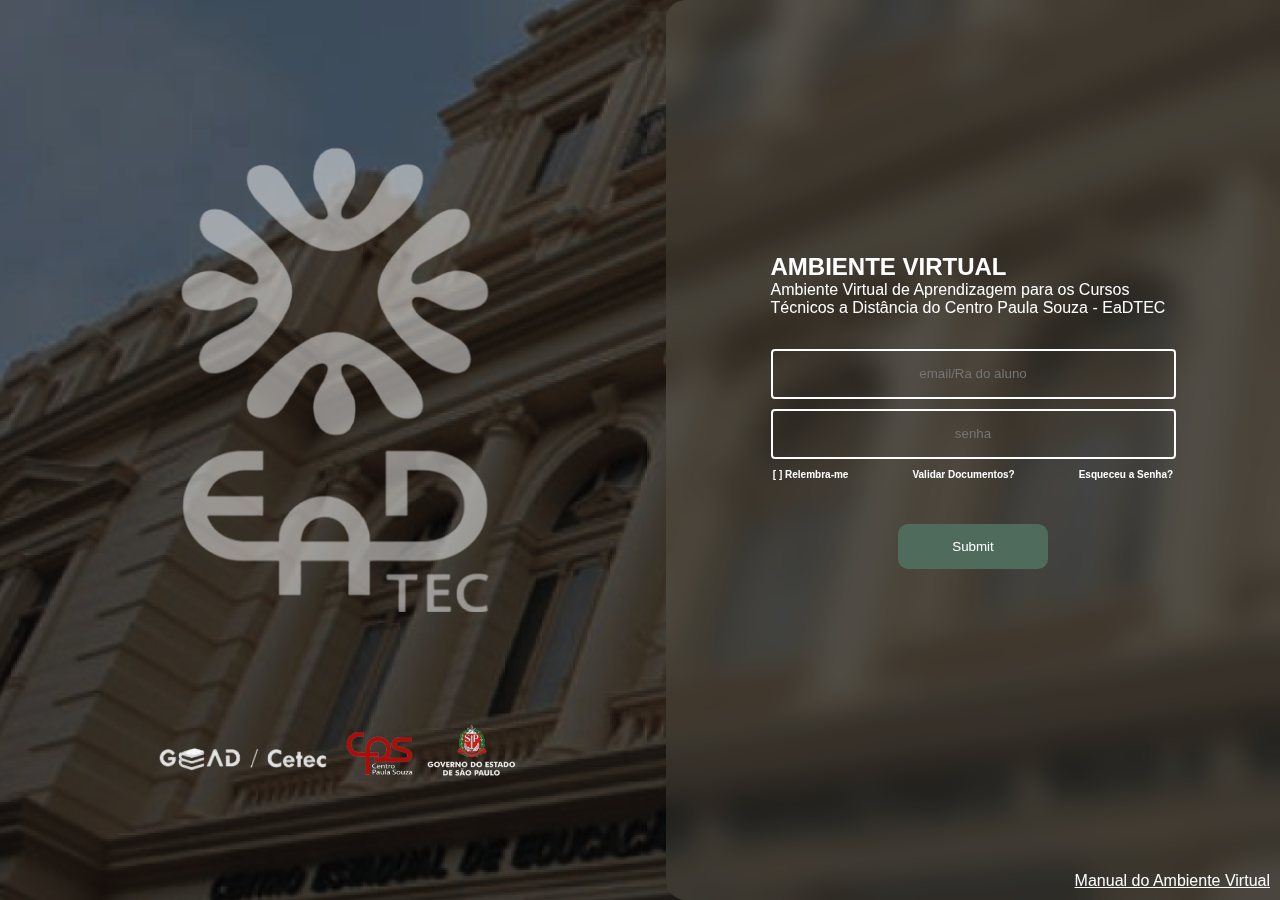
==== Login.html @ 78db86a1 "add sistema de Login" ====
<!DOCTYPE html>
<html lang="en">

<head>
    <meta charset="UTF-8">
    <meta name="viewport" content="width=device-width, initial-scale=1.0">
    <link rel="stylesheet" href="StyleLogin.css">
    <title>Login Ead</title>
</head>

<body>

    <div class="container">

        <div class="ImagemComplements">
            <div class="Patrocinio">
                <div class="imagemGead">
                    <img src="imagens/logos.png" style="width: 330px;" alt="Logo">

                </div>

                <div class="imagemInst">
                    <img src="imagens/Group 73.png" style="width: 100%;" alt="Instituições">
                </div>

            </div>
        </div>

        <div class="Login">
            <div style="width: 100%; height: 100%; display: flex; justify-content: center; align-items: center; flex-direction: column;">
                <div class="engloba" style="position:fixed;">
                    <div style=" height: 60px; color: white;">
                        <h2>AMBIENTE VIRTUAL</h2>
                        <p style="font-weight: normal; text-align: left;">Ambiente Virtual de Aprendizagem para os
                            Cursos Técnicos a Distância do Centro Paula Souza - EaDTEC</p>
                    </div>

                    <div
                        style="width: 100%; height: 250px; display: flex; justify-content: center; align-items: center;">
                        <form>
                            <input type="text" placeholder="email/Ra do aluno" id="login">
                            <input type="password" placeholder="senha" id="senha">

                            <div
                                style="width: 100%; height: 45px; display: flex; gap: 4rem; color: white; justify-content: center;">
                                <h5 style="cursor: pointer; font-size: x-small;">[ ] Relembra-me</h5>
                                <h5 style="cursor: pointer; font-size: x-small;">Validar Documentos?</h5>
                                <h5 style="cursor: pointer; font-size: x-small;">Esqueceu a Senha?</h5>
                            </div>

                            <div style="width: 100%; height: 45px;">
                                <input type="submit" placeholder="Entrar" onclick="logar(); return false" style="background-color: #4F6B5C; width: 150px; height: 45px; border-radius: 10px; color: white; border: 0; cursor: pointer;">
                            </div>
                        </form>
                    </div>
                    </form>
                </div>
                <div
                style="width: 100%; height: 100%; display: flex; justify-content: end; align-items: end; padding: 10px;">
                <a href="https://AmbienteVirtual" style="color: white;">Manual do Ambiente Virtual</a>
            </div>
            </div>

           


        </div>
    </div>

    <script>

        function logar(){

            var login = document.getElementById('login').value;
            var senha = document.getElementById('senha').value;

            if(login == "ediel.silva5@etec.com" && senha == "edieletec"){
                sessionStorage.setItem('autenticado', 'true');
                location.href = "index.html";
            }else{
                alert('Usuario ou senha incorretos')

            }
        }

    </script>


</body>

</html>
---- StyleLogin.css ----
*{
    margin: 0;
    padding: 0;
    box-sizing: border-box;
    font-family: Arial, Helvetica, sans-serif;
}

body { 
    background-image: url('imagens/imagem\ de\ fundo\(login\).png'); 
}

.container{

    display: flex;
    justify-content: center;
    width: 100%;
    height: 100vh;
}

.ImagemComplements{
    
    width: 100%;
    height: 100%;
    padding: 50px;
    display: flex;
    align-items: center;
}

.Login{
    Background-color: rgba(210, 205, 185, 0.1);
    width: 100%;
    height: 100%;
    border-radius: 20px 0px 0px 20px;
    backdrop-filter: blur(15px);
    display: flex;
    justify-content: space-between;
    align-items: center;
    flex-direction: column;
}

.engloba{
    width: 405px;
    height: 395px;
    display: flex;
    flex-direction: column;
    gap: 1rem;
}


form{
    width: 100%;
    text-align: center;
    margin: 200px auto;
}

input{
    border: 2px solid rgb(255, 255, 255);
    text-align: center;
    display: block;
    margin: 10px auto;
    width: 100%;
    height: 50px;
    background-color: transparent;
    color: white;
    border-radius: 4px;
}

.imagemGead{
    display: flex;
    align-items: center;
    justify-content: center;
    width: 100%;
    height: 150000px;
    margin-bottom: 10px;
}

.imagemInst{
    width: 100%;
    height: 30000px;
}

.Patrocinio{
    width: 100%;
    height: 100%;
    margin: 100px;
    display: flex;
    align-items: center;
    justify-content: center;
    flex-direction: column;
}
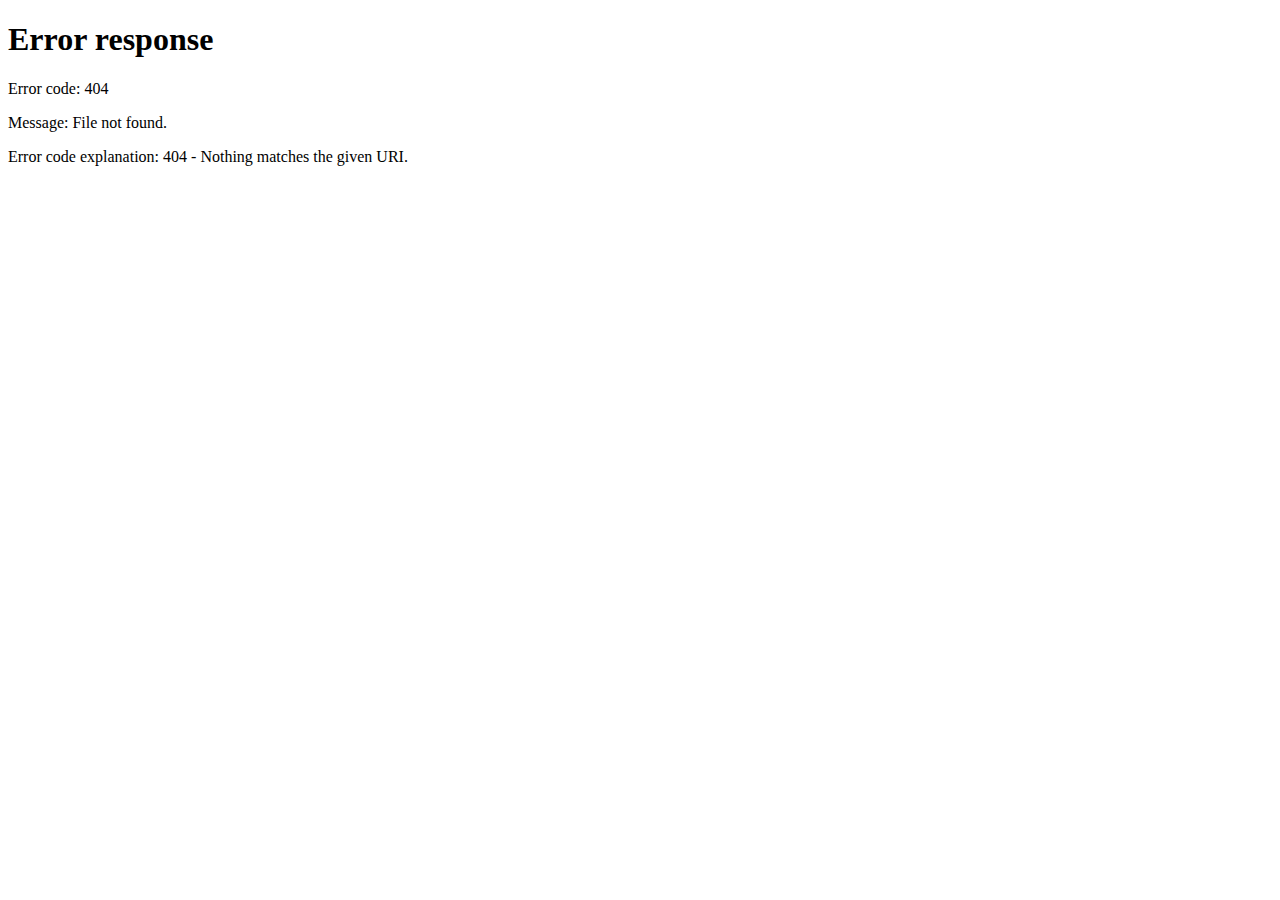
==== commit 8b557a3b: "alterando nomes" ====
--- a/Login.html
+++ b/Login.html
@@ -4,88 +4,305 @@
 <head>
     <meta charset="UTF-8">
     <meta name="viewport" content="width=device-width, initial-scale=1.0">
-    <link rel="stylesheet" href="StyleLogin.css">
-    <title>Login Ead</title>
+    <title>EaDTEC AVA</title>
+
+    <script>
+        // Verificar se o usuário está autenticado
+        if (!sessionStorage.getItem('autenticado')) {
+            // Redirecionar para login.html se não estiver autenticado
+            location.href = 'login.html';
+        }
+    </script>
+
+    <link rel="stylesheet" href="Estilo.css">
+    <link rel="stylesheet" href="https://cdnjs.cloudflare.com/ajax/libs/font-awesome/6.0.0-beta3/css/all.min.css">
 </head>
 
 <body>
 
-    <div class="container">
-
-        <div class="ImagemComplements">
-            <div class="Patrocinio">
-                <div class="imagemGead">
-                    <img src="imagens/logos.png" style="width: 330px;" alt="Logo">
-
-                </div>
-
-                <div class="imagemInst">
-                    <img src="imagens/Group 73.png" style="width: 100%;" alt="Instituições">
-                </div>
-
+    <div class="container" id="container">
+        <div class="main-header">
+            <header id="main-header" class="header">
+                <img id="logo-header" class="imagemheader" src="imagens/CETEC.png" alt="Logo">
+            </header>
+            
+            <div class="trilho" id="trilho">
+                <div class="indicador">
+                    <i class="fa-solid fa-sun" id="icon-light"></i>
+                    <i class="fa-solid fa-moon" id="icon-dark" style="display: none;"></i>
+                </div>
+            </div>
+
+            <button class="botao-sair" style="color: white; cursor: pointer;" id="sairButton">
+                Sair <i class="fa-solid fa-door-open"></i>
+            </button>
+
+
+
+        </div>
+
+
+        <div class="main-content">
+            <aside class="main-sidebar">
+
+                <div class="accordion">
+                    <h3 class="accordion-title" id="Meu Espaço">
+                        <i class="fa-solid fa-user-large"></i> Meu Espaço
+                    </h3>
+
+                    <div class="accordion-painel">
+
+                        <ul>
+                            <li class="estlink"><a href="#">Correio Tec</a></li>
+                            <li class="estlink"><a href="#">Meu Blog</a></li>
+                            <li class="estlink"><a href="#">Meu Perfil</a></li>
+                            <li class="estlink"><a href="#">Informações Acadêmicas</a></li>
+                            <li class="estlink"><a href="#">Estágio</a></li>
+                            <li class="estlink"><a href="#">Conheça-nos</a></li>
+                        </ul>
+
+                    </div>
+
+                    <div class="accordion">
+                        <h3 class="accordion-title" id="Minha Turma">
+                            <i class="fa-solid fa-user-group"></i> Minha Turma
+                        </h3>
+
+                        <div class="accordion-painel">
+
+                            <ul>
+                                <li class="estlink"><a href="#">Meus Colegas</a></li>
+                                <li class="estlink"><a href="#">Meus Tutores</a></li>
+                                <li class="estlink"><a href="#">Fóruns</a></li>
+                                <li class="estlink"><a href="#">Bate-papo Agendado</a></li>
+                                <li class="estlink"><a href="#">Bloco de Notas</a></li>
+                                <li class="estlink"><a href="#">Documentos</a></li>
+                            </ul>
+
+                        </div>
+
+                        <div class="accordion">
+                            <h3 class="accordion-title" id="Area Comum">
+                                <i class="fa-solid fa-comment-dots"></i> Area Comum
+                            </h3>
+
+                            <div class="accordion-painel">
+
+                                <ul>
+                                    <li class="estlink"><a href="#">Avisos</a></li>
+                                    <li class="estlink"><a href="#">Bate-papo Livre</a></li>
+                                    <li class="estlink"><a href="#">FAQ</a></li>
+                                    <li class="estlink"><a href="#">Glossário</a></li>
+                                    <li class="estlink"><a href="#">MediaTec</a></li>
+                                    <li class="estlink"><a href="#">Wiki Integrado</a></li>
+                                </ul>
+
+                            </div>
+            </aside>
+
+            <div class="main-section">
+
+                <div class="welcome">
+                    <h1 class="gradient-text"> Olá, Ediel</h1>
+                    <h3 class="WelcomeTxt">Bem-vindo de volta!</h3>
+                </div>
+
+                <div class="quadro-avisos">
+                    <img class="logo-quadro" src="imagens/logo EADTec.png" alt="Logo">
+                    <h3 style="color: white; text-align: center;" class="Titulo">QUADRO DE AVISOS</h3>
+                    <ul style="list-style: none;">
+                        <li class="link"><a href="#"><i class="fas fa-calendar-alt"></i> 22/03/2024 - AGENDA DA
+                                SEMANA!</a></li>
+                        <li class="link"><a href="#"><i class="fas fa-calendar-alt"></i> 21/03/2024 - Gravação
+                                Encontro
+                                Síncrono</h6></a></li>
+                        <li class="link"><a href="#"><i class="fas fa-calendar-alt"></i> 20/03/2024 - Desafio
+                                LED!</a>
+                        </li>
+                        <li class="link"><a href="#"><i class="fas fa-calendar-alt"></i> 19/03/2024 - Tecnologia
+                                da
+                                Informação</a></li>
+                    </ul>
+                </div>
+
+                <div class="bibliotecas">
+                    <div class="GloGlo">
+
+                        <div class="enviarDocs">
+                            <div class="Titulo">
+                                <h2 style="    align-items: center;
+                                display: flex;
+                                justify-content: center;
+                                margin-bottom: revert;">CorreioTec</h2>
+                            </div>
+                            <hr class="linhasSeparar" style="margin-bottom: 5px;">
+
+                            <div class="divEnvio">
+                            <h2 class="Titulo"> <b><u>Envio de Documento</u></b></h2>
+                            <h3 class="link" style="text-align: justify; font-weight: normal; padding: 2px;">
+                                Você poderá enviar os
+                                documentos faltantes
+                                referentes a sua matrícula e/ou
+                                documentos referentes a Condições Especiais de Estudos/Guarda Religiosa através
+                                do botão
+                                a
+                                seguir.</h3>
+                            <br>
+                            <button class="botao-enviar" style="cursor: pointer; color: white;">Enviar <i
+                                    class="fa-solid fa-paper-plane"></i>
+                            </button>
+                        </div>
+
+                        </div>
+
+
+                    </div>
+                    <div class="GloGlo2">
+
+                        <div class="glossario">
+                            <h2>Bibliotecas</h2>
+                        </div>
+
+                        <div class="creditos">
+                            <h2>Creditos</h2>
+                        </div>
+
+                    </div>
+
+
+                </div>
+
+            </div>
+
+            <div class="perfil-section">
+
+                <div class="perfil">
+                    <h2 style="color: white; padding: 10px; align-items: first baseline;"> Perfil </h2>
+                    <div class="content-Conteudo">
+                        <div class="conteudo">
+                            <button class="Ocutar">
+                            </button>
+                            <br>
+                            <h4>EDIEL INACIO DE OLIVEIRA SILVA</h4>
+                            <h2 style="margin-bottom: 10px;">Ediel</h2>
+                            <hr class="linhasSeparar" style="margin-bottom: 5px;">
+                            <div style="height: 20px; margin-bottom: 2px; display: flex;">
+                                <h5>Modalidade:</h5>
+                                <h5 style="font-weight: normal; text-align: left;">Online</h5>
+                                <h5 style="margin-left: 60px;">SP24AO0243376</h5>
+                            </div>
+                            <hr class="linhasSeparar" style="margin-bottom: 7px;">
+                            <div
+                                style="height: 150px; margin-bottom: 10px; display: flex; align-items: center; justify-content: space-around;">
+                                <h3> Graficos </h3>
+                            </div>
+                            <hr class="linhasSeparar" style="margin-bottom: 5px;">
+                            <div
+                                style="height: 50px; margin-bottom: 10px; display: flex; align-items: center; justify-content: space-around;">
+                                <h5>(Desenvolvimento de Sistemas, Modulo 1)</h5>
+                            </div>
+                        </div>
+                    </div>
+                </div>
+
+                <div class="accordion">
+                    <h3 class="accordionPerfil-title" id="Meu Espaço">
+                        <i class="fa-solid fa-list"></i> Aulas/Agendas
+                    </h3>
+
+                    <div class="accordion-perfil">
+                        <div class="scroll-container">
+                            <ul>
+                                <li class="estlink"><a href="#">
+                                        <h5 style="font-weight: normal;">Agenda 05 - Desenvolvimento de Sistemas
+                                        </h5>
+                                    </a></li>
+                                <li class="estlink"><a href="#">
+                                        <h5 style="font-weight: normal;">Agenda 06 - Tecnologias da Informação I
+                                        </h5>
+                                    </a></li>
+                                <li class="estlink"><a href="#">
+                                        <h5 style="font-weight: normal;">Agenda 07 - Tecnologias da Informação
+                                            II</h5>
+                                    </a></li>
+                                <li class="estlink"><a href="#">
+                                        <h5 style="font-weight: normal;">Agenda 08 - Tecnologias da Informação
+                                            III</h5>
+                                    </a></li>
+                                <li class="estlink"><a href="#">
+                                        <h5 style="font-weight: normal;">Agenda 05 - Desenvolvimento de Sistemas
+                                        </h5>
+                                    </a></li>
+                                <li class="estlink"><a href="#">
+                                        <h5 style="font-weight: normal;">Agenda 06 - Tecnologias da Informação I
+                                        </h5>
+                                    </a></li>
+                                <li class="estlink"><a href="#">
+                                        <h5 style="font-weight: normal;">Agenda 07 - Tecnologias da Informação
+                                            II</h5>
+                                    </a></li>
+                                <li class="estlink"><a href="#">
+                                        <h5 style="font-weight: normal;">Agenda 08 - Tecnologias da Informação
+                                            III</h5>
+                                    </a></li>
+                                <li class="estlink"><a href="#">
+                                        <h5 style="font-weight: normal;">Agenda 05 - Desenvolvimento de Sistemas
+                                        </h5>
+                                    </a></li>
+                                <li class="estlink"><a href="#">
+                                        <h5 style="font-weight: normal;">Agenda 06 - Tecnologias da Informação I
+                                        </h5>
+                                    </a></li>
+                                <li class="estlink"><a href="#">
+                                        <h5 style="font-weight: normal;">Agenda 07 - Tecnologias da Informação
+                                            II</h5>
+                                    </a></li>
+                                <li class="estlink"><a href="#">
+                                        <h5 style="font-weight: normal;">Agenda 08 - Tecnologias da Informação
+                                            III</h5>
+                                    </a></li>
+                                <li class="estlink"><a href="#">
+                                        <h5 style="font-weight: normal;">Agenda 05 - Desenvolvimento de Sistemas
+                                        </h5>
+                                    </a></li>
+                                <li class="estlink"><a href="#">
+                                        <h5 style="font-weight: normal;">Agenda 06 - Tecnologias da Informação I
+                                        </h5>
+                                    </a></li>
+                                <li class="estlink"><a href="#">
+                                        <h5 style="font-weight: normal;">Agenda 07 - Tecnologias da Informação
+                                            II</h5>
+                                    </a></li>
+                                <li class="estlink"><a href="#">
+                                        <h5 style="font-weight: normal;">Agenda 08 - Tecnologias da Informação
+                                            III</h5>
+                                    </a></li>
+                                <li class="estlink"><a href="#">
+                                        <h5 style="font-weight: normal;">Agenda 05 - Desenvolvimento de Sistemas
+                                        </h5>
+                                    </a></li>
+                                <li class="estlink"><a href="#">
+                                        <h5 style="font-weight: normal;">Agenda 06 - Tecnologias da Informação I
+                                        </h5>
+                                    </a></li>
+                                <li class="estlink"><a href="#">
+                                        <h5 style="font-weight: normal;">Agenda 07 - Tecnologias da Informação
+                                            II</h5>
+                                    </a></li>
+                                <li class="estlink"><a href="#">
+                                        <h5 style="font-weight: normal;">Agenda 08 - Tecnologias da Informação
+                                            III</h5>
+                                    </a></li>
+                            </ul>
+                        </div>
+                    </div>
+                </div>
             </div>
         </div>
 
-        <div class="Login">
-            <div style="width: 100%; height: 100%; display: flex; justify-content: center; align-items: center; flex-direction: column;">
-                <div class="engloba" style="position:fixed;">
-                    <div style=" height: 60px; color: white;">
-                        <h2>AMBIENTE VIRTUAL</h2>
-                        <p style="font-weight: normal; text-align: left;">Ambiente Virtual de Aprendizagem para os
-                            Cursos Técnicos a Distância do Centro Paula Souza - EaDTEC</p>
-                    </div>
-
-                    <div
-                        style="width: 100%; height: 250px; display: flex; justify-content: center; align-items: center;">
-                        <form>
-                            <input type="text" placeholder="email/Ra do aluno" id="login">
-                            <input type="password" placeholder="senha" id="senha">
-
-                            <div
-                                style="width: 100%; height: 45px; display: flex; gap: 4rem; color: white; justify-content: center;">
-                                <h5 style="cursor: pointer; font-size: x-small;">[ ] Relembra-me</h5>
-                                <h5 style="cursor: pointer; font-size: x-small;">Validar Documentos?</h5>
-                                <h5 style="cursor: pointer; font-size: x-small;">Esqueceu a Senha?</h5>
-                            </div>
-
-                            <div style="width: 100%; height: 45px;">
-                                <input type="submit" placeholder="Entrar" onclick="logar(); return false" style="background-color: #4F6B5C; width: 150px; height: 45px; border-radius: 10px; color: white; border: 0; cursor: pointer;">
-                            </div>
-                        </form>
-                    </div>
-                    </form>
-                </div>
-                <div
-                style="width: 100%; height: 100%; display: flex; justify-content: end; align-items: end; padding: 10px;">
-                <a href="https://AmbienteVirtual" style="color: white;">Manual do Ambiente Virtual</a>
-            </div>
-            </div>
-
-           
-
-
-        </div>
     </div>
-
-    <script>
-
-        function logar(){
-
-            var login = document.getElementById('login').value;
-            var senha = document.getElementById('senha').value;
-
-            if(login == "ediel.silva5@etec.com" && senha == "edieletec"){
-                sessionStorage.setItem('autenticado', 'true');
-                location.href = "index.html";
-            }else{
-                alert('Usuario ou senha incorretos')
-
-            }
-        }
-
-    </script>
-
-
+    <script src="dark_Lightbutton.js"></script>
+    <script src="Sidebar.js"></script>
+    <script src="botaoSair.js"></script>
 </body>
-
 </html>--- a/Estilo.css
+++ b/Estilo.css
@@ -0,0 +1,815 @@
+* {
+    margin: 0;
+    padding: 0;
+    font-family: Arial, Helvetica, sans-serif;
+}
+
+.container {
+    background-color: #D2CDB9;
+    transition: .5s;
+}
+
+.linhasSeparar {
+    background-color: #E0E0E0;
+    border: 0.1px #E0E0E0 solid;
+}
+
+.main-content {
+    width: 100%;
+    height: 116vh;
+    display: grid;
+    grid-template-columns: 1fr 2fr 1fr;
+    gap: 2rem;
+}
+
+/* Cabeçalho Campo */
+
+.main-header {
+    background-color: #FFFFFF;
+    margin-bottom: 40px;
+    height: 50px;
+    justify-content: space-between;
+    align-items: center;
+    display: flex;
+}
+
+/* Botao DarkMode */
+.trilho {
+    width: 51px;
+    height: 20px;
+    background-color: #000000;
+    border-radius: 50px;
+    position: relative;
+    cursor: pointer;
+    border: 2px black solid;
+    display: flex;
+    justify-content: space-between;
+    align-items: center;
+}
+
+.trilho .indicador {
+    width: 21px;
+    height: 20px;
+    background-color: #ffffff;
+    border-radius: 50px;
+    transform: scale(.9);
+    position: absolute;
+    left: 0;
+    transition: .5s;
+}
+
+.trilho .fa-sun {
+    font-size: 20px;
+    color: rgb(0, 0, 0);
+}
+
+.trilho .fa-moon {
+    font-size: 20px;
+    color: rgb(255, 255, 255);
+}
+
+.trilho.dark {
+    background-color: white;
+}
+
+.trilho.dark .indicador {
+    left: 30px;
+    background-color: rgb(0, 0, 0);
+}
+
+
+
+.botao-sair {
+    background-color: #4F6B5C;
+    width: 60px;
+    height: 20px;
+    border-radius: 4px 0px 0px 4px;
+    border: rgb(0, 0, 0)
+}
+
+.imagemheader {
+    width: 100%;
+    height: 30px;
+    padding: 10px;
+}
+
+
+/* Barra de procura Campo */
+
+
+.main-sidebar {
+    margin-left: 20px;
+}
+
+.accordion-title {
+    border-radius: 20px;
+    background-color: #FFFFFF;
+    color: #000;
+    padding: 10px;
+    width: 80%;
+    margin-bottom: 10px;
+    text-align: center;
+    cursor: pointer;
+}
+
+.accordion-painel {
+    background-color: white;
+    padding: 10px;
+    border-radius: 0px 10px 10px 10px;
+    margin-left: 20px;
+    margin-bottom: 20px;
+    display: none;
+    transition: max-height 0.3s ease;
+    overflow: hidden;
+}
+
+.estlink a {
+    text-decoration: none;
+    color: rgb(0, 0, 0);
+    cursor: pointer;
+}
+
+.estlink {
+    margin-bottom: 10px;
+    list-style: none;
+    text-decoration: none;
+    color: rgb(0, 0, 0);
+    border-bottom: 1px solid #E0E0E0;
+}
+
+
+/* Quadro de avisos Campo */
+
+.main-section {
+    align-items: center;
+}
+
+.welcome {
+    margin-left: 10px;
+    margin-bottom: 10px;
+    text-align: center;
+    flex-direction: column;
+    align-items: flex-start;
+    display: flex;
+}
+
+.gradient-text {
+    background: linear-gradient(to right, #0C522D, #00A399);
+    -webkit-background-clip: text;
+    background-clip: text;
+    -webkit-text-fill-color: transparent;
+    color: transparent;
+    text-shadow: 2px 2px 5px rgba(0, 0, 0, 0.3);
+}
+
+
+.quadro-avisos {
+    height: 30vh;
+    background-color: #4d6b5c;
+    border: 6px solid #b49984;
+    border-radius: 10px;
+    flex-direction: column;
+    display: flex;
+    gap: 2rem;
+    padding: 20px;
+    margin-bottom: 20px;
+    position: relative;
+}
+
+.logo-quadro {
+    width: 7%;
+    position: absolute;
+    bottom: 0;
+    right: 0;
+    padding: 10px;
+}
+
+.bibliotecas {
+    width: 100%;
+    height: 66vh;
+    display: flex;
+    justify-content: space-between;
+}
+
+
+.enviarDocs {
+    width: 85%;
+    height: 61vh;
+    background-color: #fff;
+    padding: 20px;
+    border-radius: 10px 0px 10px 10px;
+}
+
+.divEnvio{
+    display: flex;
+    flex-direction: column;
+    flex-wrap: nowrap;
+    justify-content: center;
+    align-items: center;
+    gap: 1.5rem;
+    margin-top: 20px;
+}
+
+.botao-enviar {
+    margin-bottom: 10px;
+    border: 0px;
+    background-color: #4f6b5c;
+    color: white;
+    border-radius: 10px;
+    width: 50%;
+    padding: 10px;
+    display: block;
+    margin-left: auto;
+    margin-right: auto;
+}
+
+.GloGlo {
+    width: 50%;
+    display: flex;
+    flex-direction: column;
+
+}
+
+.GloGlo2 {
+    display: flex;
+    flex-direction: column;
+    align-items: flex-end;
+    width: 50%;
+}
+
+.glossario {
+    width: 85%;
+    background-color: #fff;
+    padding: 20px;
+    border-radius: 0px 10px 10px 10px;
+    height: 55vh;
+    margin-bottom: 10px;
+    display: flex;
+    justify-content: center;
+    align-items: center;
+}
+
+.creditos {
+    background-color: #ffffff;
+    height: 40px;
+    width: 96%;
+    border-radius: 0px 0px 10px 10px;
+    display: flex;
+    justify-content: center;
+    align-items: center;
+}
+
+.link {
+    margin-bottom: 10px;
+    list-style: none;
+}
+
+.link a {
+    text-decoration: none;
+    color: rgb(255, 255, 255);
+}
+
+/* Perfil Campo */
+
+.perfil-section {
+    margin-right: 20px;
+}
+
+.perfil {
+    background-color: #101112;
+    border-radius: 10px;
+    width: 100%;
+    height: 80vh;
+}
+
+.content-Conteudo {
+    border-radius: 10px;
+    width: 100%;
+    height: 73.7vh;
+    align-items: last baseline;
+    justify-content: flex-end;
+    display: flex;
+}
+
+.conteudo {
+
+    background-color: #ffffff;
+    border-radius: 10px 10px 0px 0px;
+    width: 100%;
+    height: 45vh;
+    padding: 10px;
+    margin: 0px 15px 0px;
+}
+
+.Ocutar {
+    background-color: black;
+    width: 18%;
+    height: 4px;
+    border-radius: 100px;
+    border: 0;
+    display: block;
+    margin-left: auto;
+    margin-right: auto;
+    cursor: pointer;
+}
+
+
+.accordionPerfil-title {
+    border-radius: 20px;
+    background-color: #FFFFFF;
+    color: #000;
+    padding: 10px;
+    width: 80%;
+    margin-top: 10px;
+    margin-bottom: 10px;
+    text-align: center;
+    cursor: pointer;
+    margin-left: 7%;
+
+}
+
+.accordion-perfil {
+    background-color: white;
+    padding: 10px;
+    border-radius: 10px;
+    height: 177px;
+    display: none;
+}
+
+.scroll-container {
+    height: 100%;
+    overflow: auto;
+    /* Ativa a barra de rolagem */
+}
+
+/* Estiliza a barra de rolagem */
+.scroll-container::-webkit-scrollbar {
+    width: 7px;
+    border: 2px #E0E0E0 solid;
+    border-radius: 10px;
+}
+
+/* Estiliza o polegar da barra de rolagem */
+.scroll-container::-webkit-scrollbar-thumb {
+    background-color: #afacac;
+    border: 2px #afacac solid;
+    border-radius: 10px;
+    cursor: pointer;
+}
+
+
+/*DarkMode*/
+
+/* Background*/
+.container.dark {
+    background-color: #5B6861;
+}
+
+.container.dark .main-header {
+    background-color: #000;
+}
+
+/* main-SideBar */
+
+.container.dark .accordion-painel {
+    background-color: #000;
+    color: #ffffff;
+}
+
+.container.dark .accordion-title {
+    background-color: #000;
+    color: #ffffff;
+}
+
+.container.dark a {
+    color: #fff;
+}
+
+/* main-Section */
+
+.container.dark .WelcomeTxt {
+    color: #fff;
+}
+
+.container.dark .enviarDocs {
+    background-color: #000;
+    color: white;
+}
+
+.container.dark .glossario {
+    background-color: #000;
+    color: white;
+}
+
+.container.dark .creditos {
+    background-color: #000;
+    color: white;
+}
+
+.container.dark .gradient-text {
+    background: linear-gradient(to right, #ffffff, #BEBEBE);
+    -webkit-background-clip: text;
+    background-clip: text;
+    -webkit-text-fill-color: transparent;
+    color: transparent;
+    text-shadow: 2px 2px 5px rgba(0, 0, 0, 0.3);
+}
+
+/* Main-Perfil */
+
+.container.dark .conteudo {
+    background-color: #000;
+    color: white;
+}
+
+.container.dark .Ocutar {
+    background-color: white;
+}
+
+.container.dark .accordion-perfil {
+    background-color: #000;
+    color: white;
+}
+
+.container.dark .accordionPerfil-title {
+    background-color: #000;
+    color: white;
+}
+
+.container.dark .scroll-container {
+    border: white;
+}
+
+.container.dark .scroll-container::-webkit-scrollbar-thumb {
+    background-color: white;
+    border: white;
+}
+
+/* Reponsive Camp */
+
+@media (max-width: 480px) and (max-width: 780px) {
+
+    .container {
+        background-color: #D2CDB9;
+        transition: .5s;
+        width: 100%;
+    }
+
+    .linhasSeparar {
+        background-color: #E0E0E0;
+        border: 0.1px #E0E0E0 solid;
+    }
+
+    .main-content {
+        width: 100%;
+        height: 100vh;
+        display: flex;
+        gap: 2rem;
+        flex-direction: column;
+        align-items: center;
+    }
+
+
+    /* Cabeçalho Campo */
+
+    .main-header {
+        background-color: #FFFFFF;
+        margin-bottom: 40px;
+        height: 50px;
+        justify-content: space-between;
+        align-items: center;
+        display: flex;
+    }
+
+    /* Botao DarkMode */
+    .trilho {
+        width: 51px;
+        height: 20px;
+        background-color: #000000;
+        border-radius: 50px;
+        position: relative;
+        cursor: pointer;
+        border: 2px black solid;
+        display: flex;
+        display: none;
+        justify-content: space-between;
+        align-items: center;
+    }
+
+    .trilho .indicador {
+        width: 21px;
+        height: 20px;
+        background-color: #ffffff;
+        border-radius: 50px;
+        transform: scale(.9);
+        position: absolute;
+        left: 0;
+        transition: .5s;
+    }
+
+    .trilho .fa-sun {
+        font-size: 20px;
+        color: rgb(0, 0, 0);
+    }
+
+    .trilho .fa-moon {
+        font-size: 20px;
+        color: rgb(255, 255, 255);
+    }
+
+    .trilho.dark {
+        background-color: white;
+    }
+
+    .trilho.dark .indicador {
+        left: 30px;
+        background-color: rgb(0, 0, 0);
+    }
+
+
+
+    .botao-sair {
+        background-color: #4F6B5C;
+        width: 60px;
+        height: 20px;
+        border-radius: 4px 0px 0px 4px;
+        border: rgb(0, 0, 0);
+    }
+
+    .imagemheader {
+        width: 100%;
+        height: 30px;
+        padding: 10px;
+        display: none;
+    }
+
+
+
+    /* Barra de procura Campo */
+
+
+    .main-sidebar {
+        margin-left: 20px;
+        display: none;
+    }
+
+    .accordion-title {
+        border-radius: 20px;
+        background-color: #FFFFFF;
+        color: #000;
+        padding: 10px;
+        width: 80%;
+        margin-bottom: 10px;
+        text-align: center;
+        cursor: pointer;
+    }
+
+    .accordion-painel {
+        background-color: white;
+        padding: 10px;
+        border-radius: 0px 10px 10px 10px;
+        margin-left: 20px;
+        margin-bottom: 20px;
+        display: none;
+        transition: max-height 0.3s ease;
+        overflow: hidden;
+    }
+
+
+    .estlink a {
+        text-decoration: none;
+        color: rgb(0, 0, 0);
+        cursor: pointer;
+    }
+
+    .estlink {
+        margin-bottom: 10px;
+        list-style: none;
+        text-decoration: none;
+        color: rgb(0, 0, 0);
+        border-bottom: 1px solid #E0E0E0;
+    }
+
+
+    /* Quadro de avisos Campo */
+
+    .main-section {
+        display: flex;
+        align-items: center;
+        justify-content: center;
+        flex-direction: column;
+    }
+    
+    .welcome{
+        margin-left: 10px;
+        margin-bottom: 10px;
+        text-align: center;
+        display: none;
+    }
+
+    .gradient-text {
+        background: linear-gradient(to right, #0C522D, #00A399);
+        -webkit-background-clip: text;
+        background-clip: text;
+        -webkit-text-fill-color: transparent;
+        color: transparent;
+        text-shadow: 2px 2px 5px rgba(0, 0, 0, 0.3);
+    }
+
+
+    .quadro-avisos {
+        height: 150px;
+        width: 350px;
+        background-color: #4d6b5c;
+        border: 6px solid #b49984;
+        border-radius: 10px;
+        flex-direction: column;
+        align-items: stretch;
+        display: flex;
+        gap: 2rem;
+        padding: 20px;
+        margin-bottom: 15px;
+        position: relative;
+    }
+
+    .logo-quadro {
+        width: 7%;
+        position: absolute;
+        bottom: 0;
+        right: 0;
+        padding: 10px;
+    }
+
+    .bibliotecas {
+        width: 100%;
+        height: 66vh;
+        display: flex;
+        justify-content: normal;
+        flex-direction: column;
+    }
+
+
+    .enviarDocs {
+        width: 360px;
+        height: 330px;
+        background-color: #fff;
+        padding: 20px;
+        border-radius: 10px;
+        margin-bottom: 15px;
+    }
+
+    .botao-enviar {
+        margin-bottom: 10px;
+        border: 0px;
+        background-color: #4f6b5c;
+        color: white;
+        border-radius: 10px;
+        width: 50%;
+        padding: 10px;
+        display: block;
+        margin-left: auto;
+        margin-right: auto;
+    }
+
+    .GloGlo {
+        width: 100%;
+        display: flex;
+        flex-direction: column;
+        align-items: center;
+    }
+
+    .GloGlo2 {
+        display: flex;
+        flex-direction: column;
+        align-items: center;
+        width: 100%;
+    }
+
+    .glossario {
+        width: 360px;
+        height: 245px;
+        background-color: #fff;
+        padding: 20px;
+        border-radius: 10px;
+        margin-bottom: 10px;
+        display: flex;
+        justify-content: center;
+        align-items: center;
+    }
+
+    .creditos {
+        background-color: #ffffff;
+        height: 50px;
+        width: 100%;
+        border-radius: 0px 0px 10px 10px;
+        display: flex;
+        justify-content: center;
+        align-items: center;
+    }
+
+    .Titulo {
+        height: 66px;
+        display: flex;
+        justify-content: center;
+        align-items: center;
+    }
+
+    .link {
+        list-style: none;
+        font-size: small;
+    }
+
+    .link a {
+        text-decoration: none;
+        color: rgb(255, 255, 255);
+    }
+
+    /* Perfil Campo */
+
+    .perfil-section {
+        margin-right: 20px;
+        display: none;
+    }
+
+    .perfil {
+        background-color: #101112;
+        border-radius: 10px;
+        width: 100%;
+        height: 80vh;
+    }
+
+    .content-Conteudo {
+        border-radius: 10px;
+        width: 100%;
+        height: 73.7vh;
+        align-items: last baseline;
+        justify-content: flex-end;
+        display: flex;
+    }
+
+    .conteudo {
+
+        background-color: #ffffff;
+        border-radius: 10px 10px 0px 0px;
+        width: 100%;
+        height: 45vh;
+        padding: 10px;
+        margin: 0px 15px 0px;
+    }
+
+    .Ocutar {
+        background-color: black;
+        width: 18%;
+        height: 4px;
+        border-radius: 100px;
+        border: 0;
+        display: block;
+        margin-left: auto;
+        margin-right: auto;
+        cursor: pointer;
+    }
+
+
+    .accordionPerfil-title {
+        border-radius: 20px;
+        background-color: #FFFFFF;
+        color: #000;
+        padding: 10px;
+        width: 80%;
+        margin-top: 10px;
+        margin-bottom: 10px;
+        text-align: center;
+        cursor: pointer;
+        margin-left: 7%;
+
+    }
+
+    .accordion-perfil {
+        background-color: white;
+        padding: 10px;
+        border-radius: 10px;
+        height: 177px;
+        display: none;
+    }
+
+    .scroll-container {
+        height: 100%;
+        overflow: auto;
+        /* Ativa a barra de rolagem */
+    }
+
+    /* Estiliza a barra de rolagem */
+    .scroll-container::-webkit-scrollbar {
+        width: 7px;
+        border: 2px #E0E0E0 solid;
+        border-radius: 10px;
+    }
+
+    /* Estiliza o polegar da barra de rolagem */
+    .scroll-container::-webkit-scrollbar-thumb {
+        background-color: #afacac;
+        border: 2px #afacac solid;
+        border-radius: 10px;
+        cursor: pointer;
+    }
+}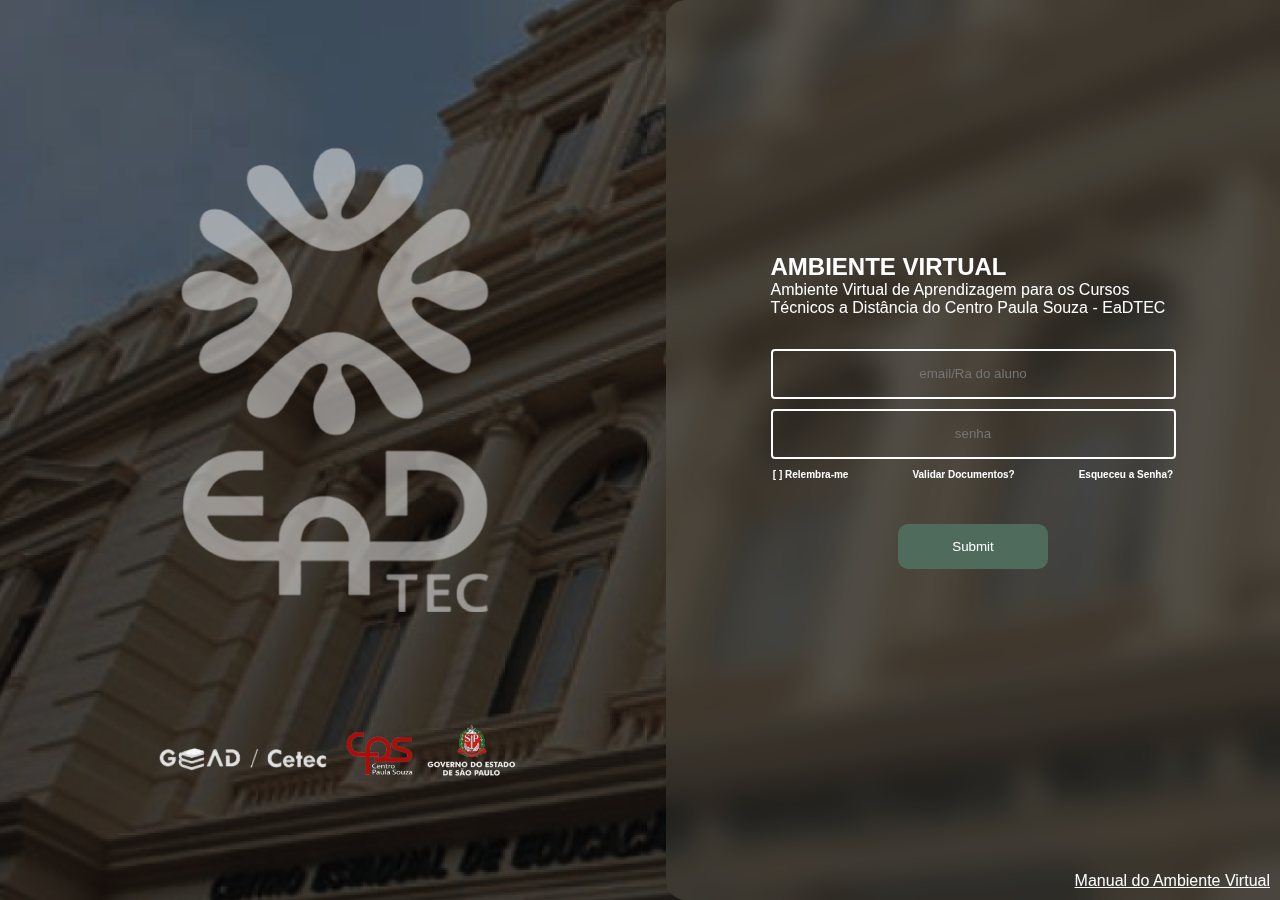
==== commit 0070e250: "new commit" ====
--- a/Login.html
+++ b/Login.html
@@ -10,7 +10,7 @@
         // Verificar se o usuário está autenticado
         if (!sessionStorage.getItem('autenticado')) {
             // Redirecionar para login.html se não estiver autenticado
-            location.href = 'login.html';
+            location.href = 'index.html';
         }
     </script>
 
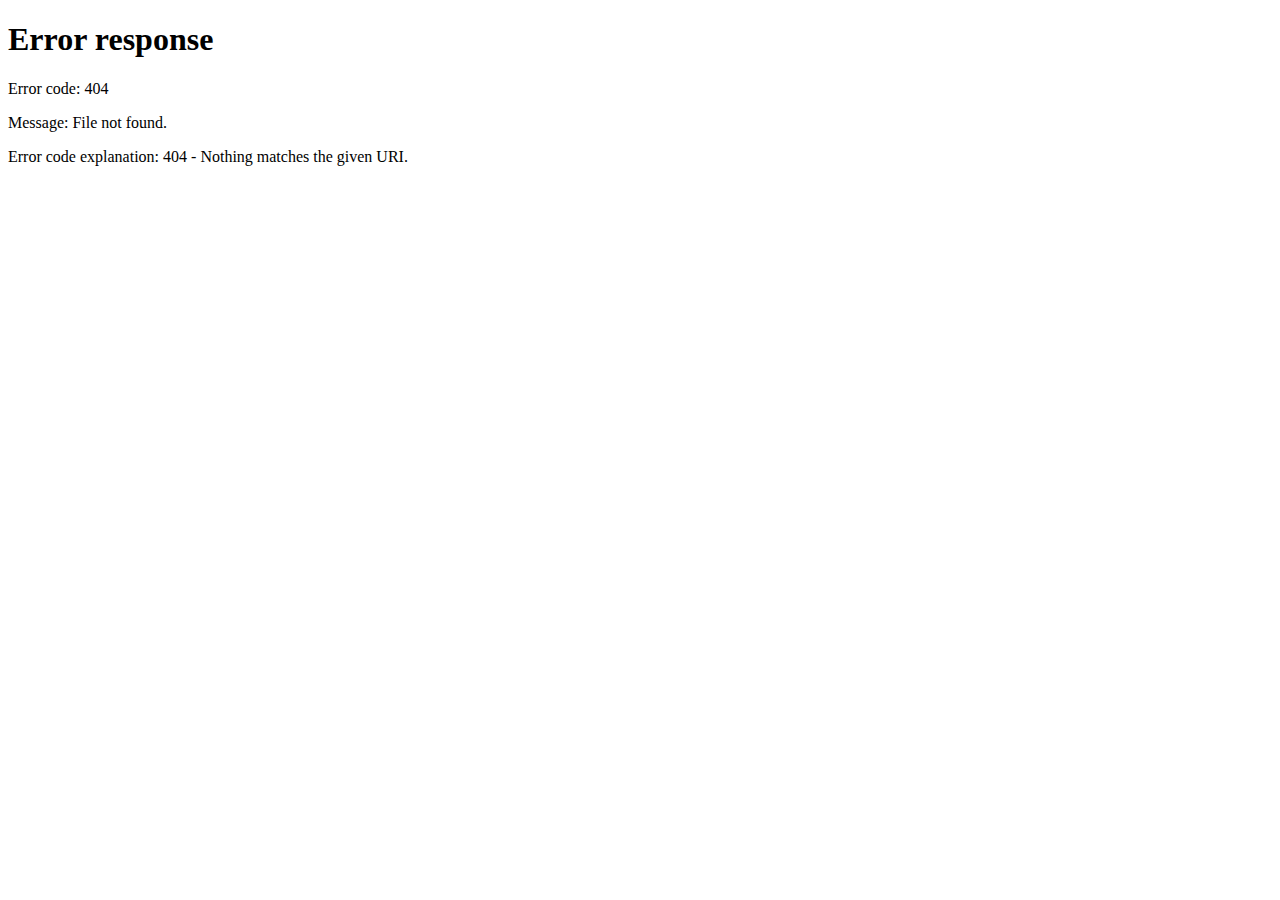
==== commit f3a1a99e: "commit" ====
--- a/Login.html
+++ b/Login.html
@@ -10,7 +10,7 @@
         // Verificar se o usuário está autenticado
         if (!sessionStorage.getItem('autenticado')) {
             // Redirecionar para login.html se não estiver autenticado
-            location.href = 'index.html';
+            location.href = 'login.html';
         }
     </script>
 
